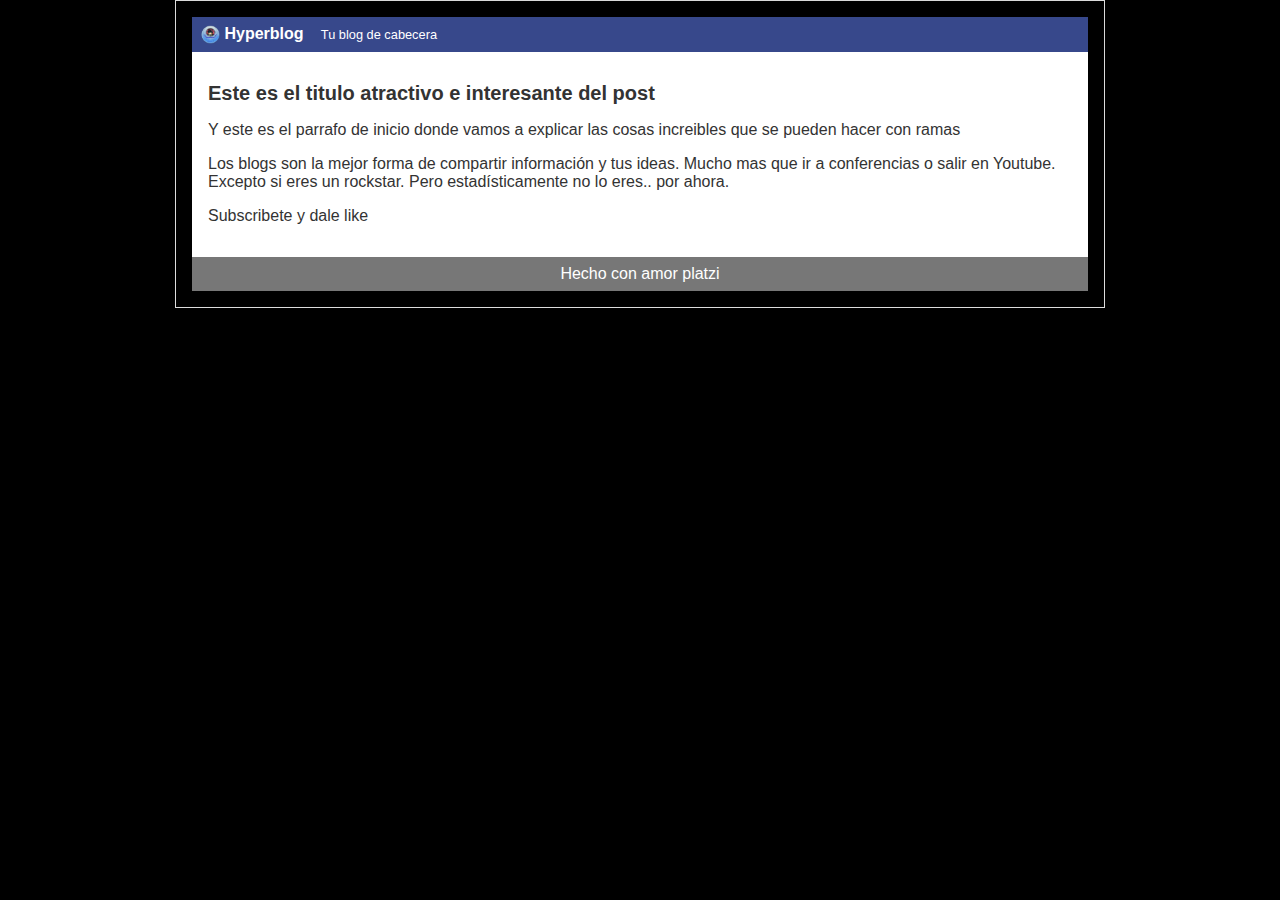
==== index.html @ b8f83188 "Index agregado" ====
<html>
    <head>
        <title>Bienvenido a Hyperblog</title>
        <link rel="stylesheet" href="css/estilos.css" />
    </head>
    <body>
        <div id="container">
            <div id="cabecera">
                <img id="logo" src="imagenes/dragon.png"/>
                Hyperblog
                <span id="tagline">Tu blog de cabecera</span>
            </div>

            <div id="post">
    
                <h1>Este es el titulo atractivo e interesante del post</h1>
                <p>Y este es el parrafo de inicio donde vamos a explicar las cosas increibles que se pueden hacer con ramas</p>
                <p>Los blogs son la mejor forma de compartir información y tus ideas. Mucho mas que ir a conferencias o salir en Youtube.
                    Excepto si eres un rockstar. Pero estadísticamente no lo eres.. por ahora.
                </p>
                <p>Subscribete y dale like</p>
    
            </div>

            <div id="footer">
                Hecho con amor platzi
            </div>

        </div>
    </body>
</html>
---- css/estilos.css ----
body{
    background: black;
    color: #333;
    text-align: center;
    font-family: Arial, Helvetica, sans-serif;
    font-size: 16px;
    margin:0;
    padding: 0;


}

#cabecera{
    background: #37488b;
    box-shadow: 0px 2px 20px 0px rgba(0,0,0,0.5);
    color: white;
    font-weight:bold;
    margin: 0;
    padding: 0.5em;
}

#cabecera #logo{
    width: 20px;
    vertical-align: middle;
}

#cabecera #tagline{
    padding: 0 0 0 1em;
    font-weight:normal;
    font-size: 0.8em;
}

#container{
    width: 70%;
    padding: 1em;
    text-align: left;
    border: 1px solid #DDD;
    align-self: center;
    margin: 0 auto;
}

#container h1{
    font-size: 20px;
}

#post{
    background: white;
    padding: 1em;
}

#footer{
    background: #777;
    color: white;
    text-align: center;
    padding: 0.5em;
}
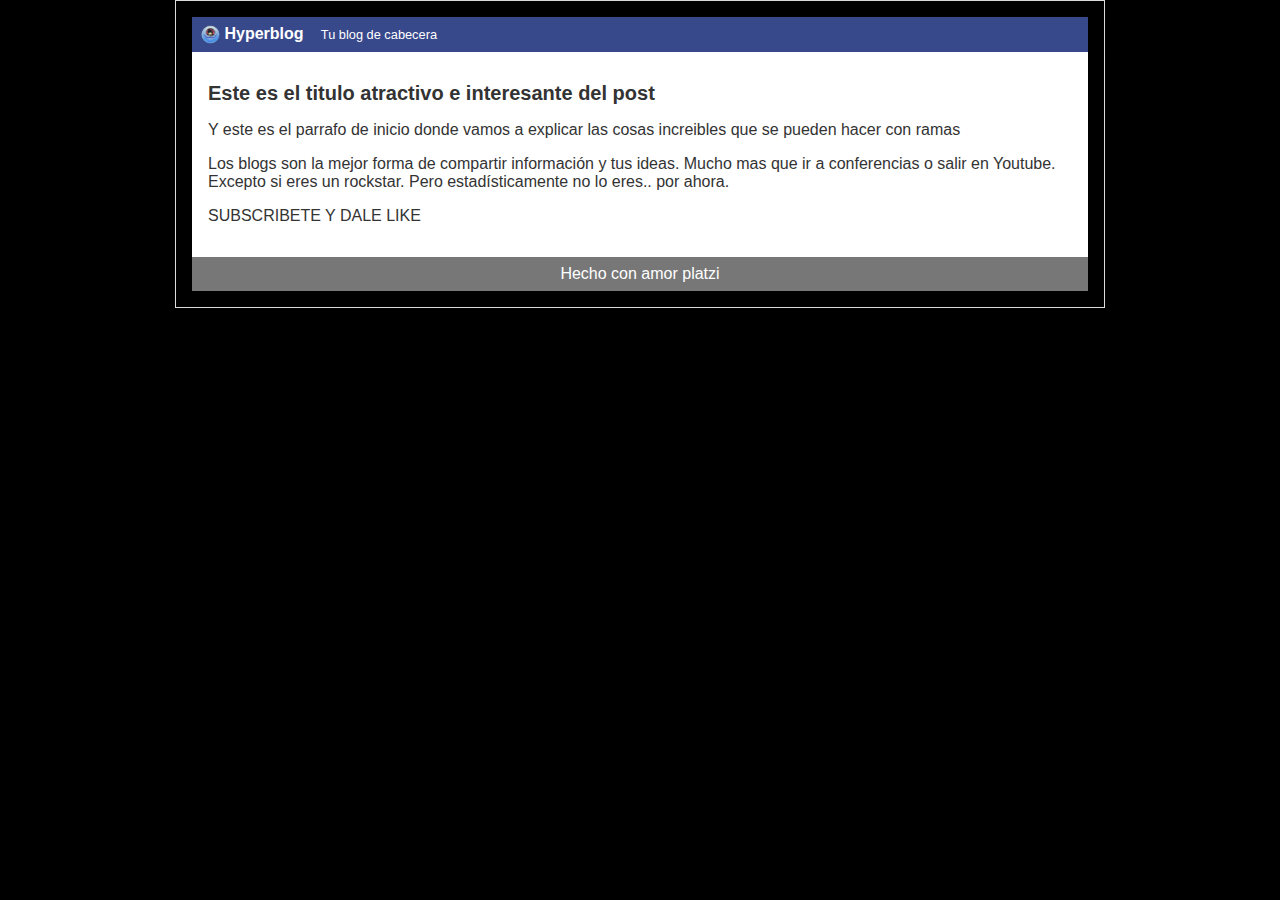
==== commit 6da7df97: "Suscribete MAYUSCULA" ====
--- a/index.html
+++ b/index.html
@@ -18,7 +18,7 @@
                 <p>Los blogs son la mejor forma de compartir información y tus ideas. Mucho mas que ir a conferencias o salir en Youtube.
                     Excepto si eres un rockstar. Pero estadísticamente no lo eres.. por ahora.
                 </p>
-                <p>Subscribete y dale like</p>
+                <p>SUBSCRIBETE Y DALE LIKE</p>
     
             </div>
 
